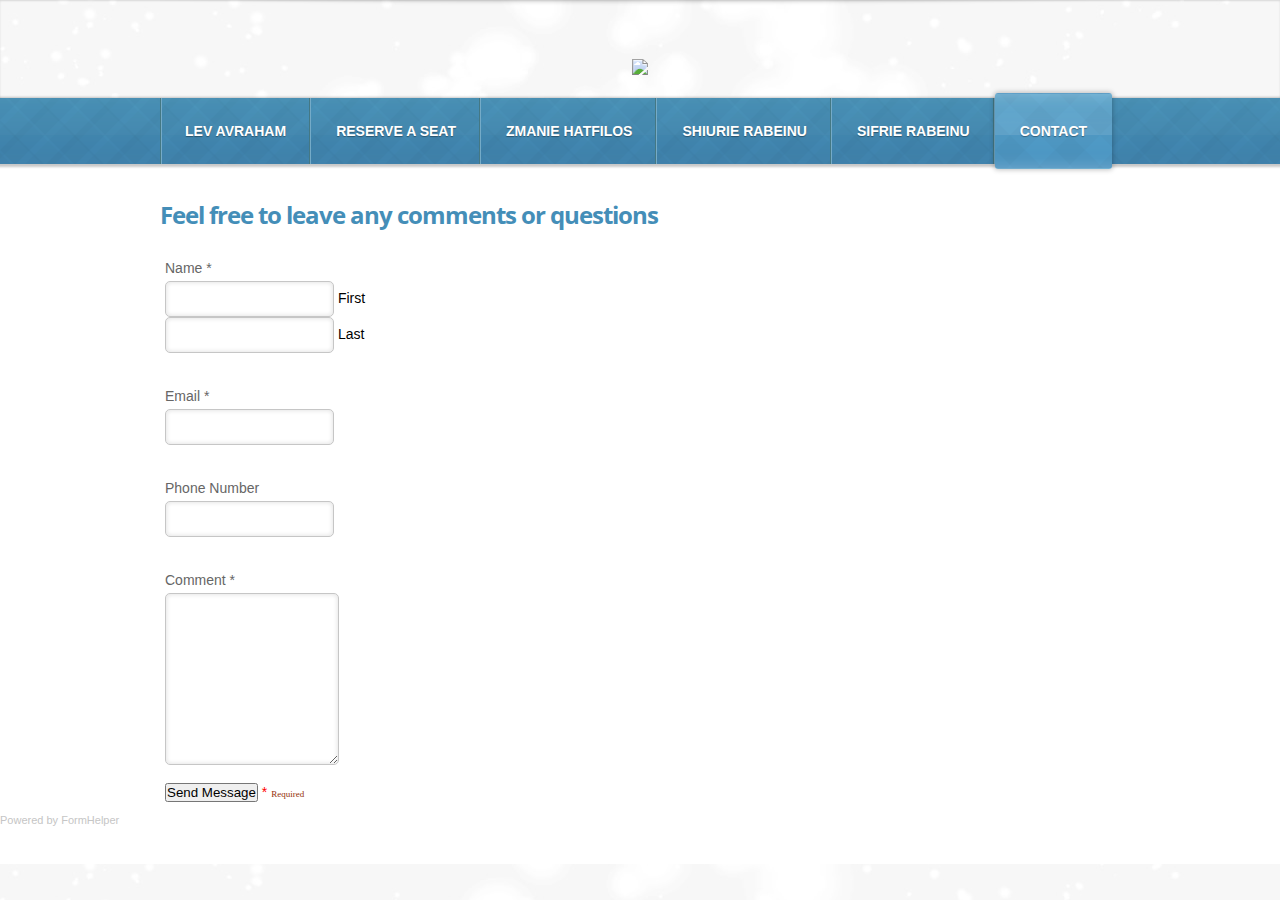
==== contact.html @ 126223ae "Update contact.html" ====
<!DOCTYPE html>
<html>
<head>
<link rel="icon" href="https://raw.githubusercontent.com/judaschwartz/levavrohom/gh-pages/uploads/favicon.ico">

<title>Contact - Lev Avraham</title>

<meta http-equiv="Content-Type" content="text/html; charset=utf-8"/>
    
<meta name="google-site-verification" content="elQDx2r_lzBRtxVcSSp1XgZnx6Omn-s08VhP9eXyoX8" /><link rel="stylesheet" href="http://cdn2.editmysite.com/css/sites.css?buildTime=1234" type="text/css" /><link rel='stylesheet' type='text/css' href='http://cdn1.editmysite.com/editor/libraries/fancybox/fancybox.css?1234' />
<link rel='stylesheet' type='text/css' href='files/main_style.css?1415525403' title='wsite-theme-css' />
<link href='http://fonts.googleapis.com/css?family=Open+Sans:400,300,300italic,700,400italic,700italic&subset=latin,latin-ext' rel='stylesheet' type='text/css' />
<style type='text/css'>
.wsite-elements.wsite-not-footer div.paragraph, .wsite-elements.wsite-not-footer p, .wsite-elements.wsite-not-footer .product-block .product-title, .wsite-elements.wsite-not-footer .product-description, .wsite-elements.wsite-not-footer .wsite-form-field label, .wsite-elements.wsite-not-footer .wsite-form-field label, #wsite-content div.paragraph, #wsite-content p, #wsite-content .product-block .product-title, #wsite-content .product-description, #wsite-content .wsite-form-field label, #wsite-content .wsite-form-field label, .blog-sidebar div.paragraph, .blog-sidebar p, .blog-sidebar .wsite-form-field label, .blog-sidebar .wsite-form-field label {}
#wsite-content div.paragraph, #wsite-content p, #wsite-content .product-block .product-title, #wsite-content .product-description, #wsite-content .wsite-form-field label, #wsite-content .wsite-form-field label, .blog-sidebar div.paragraph, .blog-sidebar p, .blog-sidebar .wsite-form-field label, .blog-sidebar .wsite-form-field label {}
.wsite-elements.wsite-footer div.paragraph, .wsite-elements.wsite-footer p, .wsite-elements.wsite-footer .product-block .product-title, .wsite-elements.wsite-footer .product-description, .wsite-elements.wsite-footer .wsite-form-field label, .wsite-elements.wsite-footer .wsite-form-field label{}
.wsite-elements.wsite-not-footer h2, .wsite-elements.wsite-not-footer .product-long .product-title, .wsite-elements.wsite-not-footer .product-large .product-title, .wsite-elements.wsite-not-footer .product-small .product-title, #wsite-content h2, #wsite-content .product-long .product-title, #wsite-content .product-large .product-title, #wsite-content .product-small .product-title, .blog-sidebar h2 {}
#wsite-content h2, #wsite-content .product-long .product-title, #wsite-content .product-large .product-title, #wsite-content .product-small .product-title, .blog-sidebar h2 {}
.wsite-elements.wsite-footer h2, .wsite-elements.wsite-footer .product-long .product-title, .wsite-elements.wsite-footer .product-large .product-title, .wsite-elements.wsite-footer .product-small .product-title{}
#wsite-title {}
.wsite-menu-default a {}
.wsite-menu a {}
.wsite-image div, .wsite-caption {}
.galleryCaptionInnerText {}
.fancybox-title {}
.wslide-caption-text {}
.wsite-phone {}
.wsite-headline {}
.wsite-headline-paragraph {}
.wsite-button-inner {}
.wsite-not-footer blockquote, #wsite-com-product-tab blockquote {}
.wsite-footer blockquote {}
.blog-header h2 a {}
#wsite-content h2.wsite-product-title {}
.wsite-product .wsite-product-price a {}
</style>

<script><!--
var STATIC_BASE = '//cdn1.editmysite.com/';
var STYLE_PREFIX = 'wsite';
//-->
</script>
<script src='https://ajax.googleapis.com/ajax/libs/jquery/1.7.2/jquery.min.js'></script>
<script src='http://cdn2.editmysite.com/js/site/main.js?buildTime=1234'></script>
<script>_W.relinquish && _W.relinquish()</script>
<script type='text/javascript'><!--
var IS_ARCHIVE=1;
(function(jQuery){
function initFlyouts(){initPublishedFlyoutMenus([{"id":"606666679673547487","title":"Lev Avraham","url":"index.html","target":""},{"id":"711153015435689715","title":"Reserve  a Seat","url":"reserve-a-seat.html","target":""},{"id":"901419591799225856","title":"Zmanie Hatfilos","url":"zmanie-hatfilos.html","target":""},{"id":"362280272599668526","title":"Shiurie Rabeinu","url":"shiurie-rabeinu.html","target":""},{"id":"140871244316495722","title":"Sifrie Rabeinu","url":"sifrie-rabeinu.html","target":""},{"id":"692719298611058948","title":"Contact","url":"contact.html","target":""}],"692719298611058948","<li><a href=\"#\" data-membership-required=\"\" >{{title}}<\/a><\/li>",'active',false)}
if (jQuery) {
jQuery(document).ready(function() { jQuery(initFlyouts); });
}else{
if (Prototype.Browser.IE) window.onload = initFlyouts;
else document.observe('dom:loaded', initFlyouts);
}
})(window._W && _W.jQuery)
//-->
</script>
</head>
<body class='no-header-page  wsite-theme-light wsite-page-contact'>
<div id="header-wrap">
        <div class="container">
     
        </div><!-- end container -->
    </div><!-- end header-wrap -->  
	
	<div id="logo">
		<div class="container">
			<span class='wsite-logo'><a href='index.html'><img src='uploads/7/5/3/5/7535750/1410114842.png'  /></a></span>
		</div>
	</div>

    <div id="nav-wrap">
        <div class="container">
        	<ul class='wsite-menu-default'><li id='pg606666679673547487'><a href="index.html" data-membership-required="0" >Lev Avraham</a></li><li id='pg711153015435689715'><a href="reserve-a-seat.html" data-membership-required="0" >Reserve  a Seat</a></li><li id='pg901419591799225856'><a href="zmanie-hatfilos.html" data-membership-required="0" >Zmanie Hatfilos</a></li><li id='pg362280272599668526'><a href="shiurie-rabeinu.html" data-membership-required="0" >Shiurie Rabeinu</a></li><li id='pg140871244316495722'><a href="sifrie-rabeinu.html" data-membership-required="0" >Sifrie Rabeinu</a></li><li id="active"><a href="contact.html">Contact</a></li></ul>
        </div><!-- end container -->
    </div><!-- end nav-wrap -->

    <div id="banner-wrap">
        <div class="container">
            <div id="banner">
            
                <div style="clear:both;"></div>
            
            </div><!-- end banner -->
        </div><!-- end container -->
    </div><!-- end banner-wrap -->

    <div id="main-wrap">
        <div class="container">
   			<div id='wsite-content' class='wsite-elements wsite-not-footer'>
<div>


<form name="contactForm" id="contactForm" method="post"  action="http://www.formhelper.site90.net/form.php" style="width: px; border: 0px solid #000000; margin: 0; padding: 0; background-color: transparent;">
<table summary="This table contains contact form fields." width="100%" cellpadding="0" cellspacing="0">
 <tr style="margin: 0; padding: 0;">
    <h2 class="wsite-content-title" style="text-align:left;">Feel free to leave any comments or questions</h2>
 <td style="border-bottom: 0px none ; padding: 5px; clear: left; margin: 0;">
<div><div class="wsite-form-field wsite-name-field" style="margin:5px 0px 5px 0px;">
				<label class="wsite-form-label" for="input-420360950870382356">Name <span class="form-required">*</span></label>
				<div style="clear:both;"></div>
				<div class="wsite-form-input-container wsite-form-left wsite-form-input-first-name">
					<input id="first_name" class="wsite-form-input wsite-input" type="text" name="f_name" />
					<label class="wsite-form-sublabel" for="f_name">First</label>
				</div>
				<div class="wsite-form-input-container wsite-form-right wsite-form-input-last-name">
					<input id="last_name" class="wsite-form-input wsite-input" type="text" name="l_name" />
					<label class="wsite-form-sublabel" for="l_name">Last</label>
				</div>
				<div id="instructions-420360950870382356" class="wsite-form-instructions" style="display:none;"></div>
			</div>
			<div style="clear:both;"></div></div>
  </td>
 </tr>
 <tr style="margin: 0; padding: 0;">
  <td style="border-bottom: 0px none ; padding: 5px; clear: left; margin: 0;">

    <div><div class="wsite-form-field" style="margin:5px 0px 5px 0px;">
				<label class="wsite-form-label" for="email">Email <span class="form-required">*</span></label>
				<div class="wsite-form-input-container">
					<input id="email" class="wsite-form-input wsite-input wsite-input-width-370px" type="email" name="email" />
				</div>
				<div id="instructions-187531610904589402" class="wsite-form-instructions" style="display:none;"></div>
			</div></div>
  </td>
 </tr>
 <tr style="margin: 0; padding: 0;">
  <td style="border-bottom: 0px none ; padding: 5px; clear: left; margin: 0;">
    <div><div class="wsite-form-field" style="margin:5px 0px 5px 0px;">
				<label class="wsite-form-label" for="phone">Phone Number </label>
				<div class="wsite-form-input-container">
					<input id="telephone" class="wsite-form-input wsite-input wsite-input-width-370px" type="text" name="phone" />
				</div>
				<div id="instructions-187531610904589402" class="wsite-form-instructions" style="display:none;"></div>
			</div></div>
  </td>
 </tr>
 <tr style="margin: 0; padding: 0;">
  <td style="border-bottom: 0px none ; padding: 5px; clear: left; margin: 0;">
    <div><div class="wsite-form-field" style="margin:5px 0px 5px 0px;">
				<label class="wsite-form-label" for="comments">Comment <span class="form-required">*</span></label>
				<div class="wsite-form-input-container">
					<textarea id="comments" class="wsite-form-input wsite-input wsite-input-width-370px" name="comments" style="height: 150px"></textarea>
				</div>
				<div id="instructions-826035066654880732" class="wsite-form-instructions" style="display:none;"></div>
			</div></div>
  </td>
 </tr>

<tr style="margin: 0; padding: 0;">
  <td style="background-color: transparent; padding: 5px; clear: left; margin: 0;">
   <input  type="hidden" name="AL" value= "http://levavrohom.org"> 
   <input  type="hidden" name="SL" value= "Lev Avrohom comment"> 
   <input  type="hidden" name="MT" value= "8466600@gmail.com" >
   <input name="submit" type="submit" value="Send Message"  />

<span style="color: #FF0000">*</span> <span style="font-family: Geneva; color: #942f0a; font-size: 9px;">Required</span> 
</td>

 </td>
 </td>
 </tr>
 
</table>
</form>



</div></div>

        </div><!-- end container -->
        <p style="font-size: 11px; color: #c5c5c5;">Powered by <a href="http://formhelper.site90.net/" target="_blank" style="font-size: 11px; color: #c6c6c6;">FormHelper</a></p>

    </div><!-- end main-wrap -->



</body>
</html>
---- files/main_style.css ----
ul, ol, li, h1, h2, h3, h4, h5, h6, pre, form, body, html, div.paragraph, blockquote, fieldset, input { margin: 0; padding: 0; }
 ul, ol, li, h1, h2, h3, h4, h5, h6, pre, form, body, html, p, blockquote, fieldset, input { margin: 0; padding: 0; }
 a img { border: 0; }
 a { text-decoration: none; }
 body { font-family: Arial, Helvetica, sans-serif; font-size: 14px; background: url(theme/header-bg.jpg?1410701261) repeat center top; }
 .container { margin: 0 auto; width: 960px; }
 #header-wrap, #banner-wrap, #nav-wrap, #main-wrap, #footer-wrap { width:100%; }
 h3 { font-size: 20px; padding: .5em 0 .2em 0; line-height: 1.2; font-family: 'Open Sans', sans-serif; font-weight: bold; color: #448eb8; letter-spacing:-1px; }
 h5 { visibility: hidden; color: #ffffff; }
 h6 { text-align: justify; color: #708090; }
 a { color: #448eb8; }
 a:hover { color: #80b6d5; }
 h2 { font-size: 24px; padding: .5em 0 .2em 0; line-height: 1.2; font-family: 'Open Sans', sans-serif; font-weight: bold; color: #448eb8; letter-spacing:-1px; }
 div.paragraph { font-size: 14px; line-height: 1.5; padding: .5em 0; color: #6d6d6d; }
 p { font-size: 14px; line-height: 1.5; padding: .5em 0; color: #6d6d6d; }
 div#content {min-height:400px;}
 #header-wrap { background: #fff; }
 #logo { background: url(theme/header-bg.jpg?1410701261) repeat center; -webkit-box-shadow: inset 0px 1px 2px 0px rgba(0, 0, 0, 0.13); box-shadow: inset 0px 1px 2px 0px rgba(0, 0, 0, 0.13); }
 #logo .container { background:url(theme/logo-shadow.png?1410701261) no-repeat center top; padding: 2px 0 6px 0; }
 #logo, #logo a, #logo a:hover { width: 100%; font-size: 72px; line-height:90px; font-family: 'Open Sans', sans-serif; color: #448eb8; font-weight: 800; text-align: center; letter-spacing:-5px; text-shadow: 0px 18px 21px rgba(0, 0, 0, 0.2); }
 #header { border-collapse: collapse; border-spacing: 0; height: 50px; margin:0 auto; }
 #header td { vertical-align: middle; }
 #header .phone-number .wsite-text { display: block; padding-right:10px; white-space: nowrap; }
 .wsite-social { vertical-align: middle; margin: 0 10px 0 0px; }
 .wsite-social-item { width: 32px; height: 30px; margin: 0 0 0 3px; }
 .wsite-social-rss { background: url(theme/soical-icons.png?1410701261) no-repeat -128px 0px; }
 .wsite-social-rss:hover { background-position: -128px -30px; }
 .wsite-social-rss:active { background-position: -128px -60px; }
 .wsite-social-linkedin { background: url(theme/soical-icons.png?1410701261) no-repeat -64px 0px; }
 .wsite-social-linkedin:hover { background-position: -64px -30px; }
 .wsite-social-linkedin:active { background-position: -64px -60px; }
 .wsite-social-facebook { background: url(theme/soical-icons.png?1410701261) no-repeat 0px 0px; }
 .wsite-social-facebook:hover { background-position: 0px -30px; }
 .wsite-social-facebook:active { background-position: 0px -60px; }
 .wsite-social-twitter { background: url(theme/soical-icons.png?1410701261) no-repeat -32px 0px; }
 .wsite-social-twitter:hover { background-position: -32px -30px; }
 .wsite-social-twitter:active { background-position: -32px -60px; }
 .wsite-social-mail { background: url(theme/soical-icons.png?1410701261) no-repeat -96px 0px; }
 .wsite-social-mail:hover { background-position: -96px -30px; }
 .wsite-social-mail:active { background-position: -96px -60px; }
 .wsite-social-pinterest { background: url(theme/soical-icons.png?1410701261) no-repeat -224px 0px; }
 .wsite-social-pinterest:hover { background-position: -224px -30px; }
 .wsite-social-pinterest:active { background-position: -224px -60px; }
 .wsite-social-youtube { background: url(theme/soical-icons.png?1410701261) no-repeat -322px 0px; }
 .wsite-social-youtube:hover { background-position: -322px -30px; }
 .wsite-social-youtube:active { background-position: -322px -60px; }
 .wsite-social-plus { background: url(theme/soical-icons.png?1410701261) no-repeat -192px 0px; }
 .wsite-social-plus:hover { background-position: -192px -30px; }
 .wsite-social-plus:active { background-position: -192px -60px; }
 .wsite-social-flickr { background: url(theme/soical-icons.png?1410701261) no-repeat -160px 0px; }
 .wsite-social-flickr:hover { background-position: -160px -30px; }
 .wsite-social-flickr:active { background-position: -160px -60px; }
 .wsite-social-vimeo { background: url(theme/soical-icons.png?1410701261) no-repeat -257px 0px; }
 .wsite-social-vimeo:hover { background-position: -257px -30px; }
 .wsite-social-vimeo:active { background-position: -257px -60px; }
 .wsite-social-yahoo { background: url(theme/soical-icons.png?1410701261) no-repeat -290px 0px; }
 .wsite-social-yahoo:hover { background-position: -290px -30px; }
 .wsite-social-yahoo:active { background-position: -290px -60px; }
 .wsite-search { vertical-align: middle; width:174px; }
 .wsite-search-input { width: 143px; height: 18px; border: 0; float:left; padding:5px !important; background: url(theme/input-bg.png?1410701261) no-repeat center left; }
 .wsite-search-button { position: relative; width: 21px; height: 28px; padding:0px; background: url(theme/submit-bg.png?1410701261) no-repeat center right; }
 #nav-wrap { background: url(theme/nav-wrap-bg-blue.png?1410701261) repeat-x center left; height: 66px; position:relative; z-index:2; -webkit-box-shadow: 0px 1px 2px 2px rgba(0, 0, 0, 0.21); box-shadow: 0px 1px 2px 2px rgba(0, 0, 0, 0.21); margin-bottom:10px; text-transform: uppercase; }
 #nav-wrap .container { clear: both; }
 #nav-wrap .container ul { list-style: none; text-align:center; }
 #nav-wrap .container ul li { list-style: none; float:left; }
 #nav-wrap .container ul li:first-child { background: url(theme/nav-li-bg-blue.png?1410701261) repeat-y center left; }
 #nav-wrap .container ul span li:first-child { background:none; }
 #nav-wrap .container ul span:first-child li { background: url(theme/nav-li-bg-blue.png?1410701261) repeat-y center left; }
 #nav-wrap .container ul li a { display:block; float:left; color: #fff; background: url(theme/nav-li-bg-blue.png?1410701261) repeat-y center right; padding: 25px 25px; border: 0; outline: 0; list-style-type: none; font-size: 14px; font-weight: bold; text-shadow: 0px 1px 1px rgba(0, 0, 0, 0.36); }
 #nav-wrap .container ul li#active, #nav-wrap .container ul li:first-child:hover { background:none; }
 #nav-wrap .container ul li#active a, #nav-wrap .container ul li a:hover { background: url(theme/nav-hover-bg-blue.png?1410701261) repeat center left; -webkit-box-shadow: 0px 0px 5px 1px rgba(0, 0, 0, 0.23); box-shadow: 0px 0px 5px 1px rgba(0, 0, 0, 0.23); position:relative; top:-5px; padding: 30px 25px; border-radius:3px; overflow:hidden; z-index:2; }
 #wsite-menus .wsite-menu {border-radius:5px;background: url(theme/submenu-bg.png?1410701261) repeat center left; box-shadow:0 0 6px rgba(0,0,0,0.2);}
 #wsite-menus .wsite-menu li a { color: #448eb8; border: 0; background:none; }
 #wsite-menus .wsite-menu li a:hover { color: #80b6d5; background: none; }
 #banner-wrap {background:#fff; top:-10px; position:relative;}
 #banner { position:absolute; }
 .tall-header-page #banner-wrap { height: 342px; }
 .tall-header-page #banner { height: 342px; width: 960px; z-index: 0; -webkit-box-shadow: 0px 1px 3px 0px rgba(0, 0, 0, 0.25); box-shadow: 0px 1px 3px 0px rgba(0, 0, 0, 0.25); border-radius:0px 0px 3px 0px; overflow:hidden; }
 .tall-header-page .wsite-header { width: 960px; float: left; height: 342px; background: url(theme/banner-tall.jpg?1410701261) no-repeat; }
 .short-header-page #banner-wrap { height: 221px; }
 .short-header-page #banner { height: 221px; width: 960px; z-index: 0; -webkit-box-shadow: 0px 1px 3px 0px rgba(0, 0, 0, 0.25); box-shadow: 0px 1px 3px 0px rgba(0, 0, 0, 0.25); border-radius:0px 0px 3px 0px; overflow:hidden; }
 .short-header-page .wsite-header { width: 960px; float: left; height: 221px; background: url(theme/banner-short.jpg?1410701261) no-repeat; }
 .no-header-page .wsite-header { display:none; }
 .landing-page #banner-wrap .container { height:350px; position:relative; }
 .landing-page #banner { background: none; padding: 0; position:relative; }
 #bannerleft { right:3px; position: absolute; width: 478px; z-index: 0; top:-1px; height: 316px; -webkit-box-shadow: 0px 1px 3px 0px rgba(0, 0, 0, 0.25); box-shadow: 0px 1px 3px 0px rgba(0, 0, 0, 0.25); border-radius:0px 0px 3px 0px; overflow:hidden; }
 .landing-page .wsite-header { width: 478px; height: 316px; background: url(theme/banner-landing.jpg?1410701261) no-repeat; }
 .landing-banner-outer { display: table; #position: relative; overflow: hidden; }
 .landing-banner-mid { #position: absolute; #top: 50%; display: table-cell; vertical-align: middle; }
 .landing-banner-inner { #position: relative; #top: -50%; }
 #bannerright { width:418px; padding:0px 30px; -webkit-box-shadow: 0px 1px 3px 0px rgba(0, 0, 0, 0.25); box-shadow: 0px 1px 3px 0px rgba(0, 0, 0, 0.25); border-radius:0px 0px 3px 3px; height:340px; position:absolute; left:0; background:#fff; z-index:1; border:1px solid #eaeaea; }
 #bannerright h2 { color: #448eb8; font-size: 48px; font-weight: bold; font-family: 'Open Sans', sans-serif; padding: 0px; line-height: 48px; }
 #bannerright div.paragraph { color: #898989; font-size: 15px; font-weight: bold; margin: 0px; padding: 20px 0px; line-height: 140%; }
 #bannerright p { color: #898989; font-size: 15px; font-weight: bold; margin: 0px; padding: 20px 0px; line-height: 140%; }
 #main-wrap { padding: 30px 0; margin-top:-15px; background:#fff; }
 blockquote { font-size:14px; border-left-color:#448eb8 !important; color: #888; font-style:italic; padding: 0px 50px 0px 30px; margin:20px 0px; line-height:20px; }
 #main-wrap .container form .wsite-button { margin-top:20px; }
 #footer-wrap { -webkit-box-shadow: inset 0px 1px 2px 0px rgba(0, 0, 0, 0.13); box-shadow: inset 0px 1px 2px 0px rgba(0, 0, 0, 0.13); text-align:right; }
 #footer-wrap .container { background:url(theme/logo-shadow.png?1410701261) no-repeat center top; padding: 40px 0; }
 #footer-wrap h2 {font-size:20px; color:#333;}
 #footer-wrap blockquote {color:#888;}
 #footer-wrap .wsite-form-container { text-align:left; margin-top:0 !important; }
 .wsite-form-label { display: inline-block; color: #666666; font-size: 14px; font-weight:normal; margin:15px 0px 5px; }
 .form-radio-container { color: #666666; font-size: 13px; }
 .wsite-form-input, .wsite-search-element-input { border: 1px solid #c6c6c6; padding: 10px 6px !important; -webkit-box-shadow: inset 0px 0px 4px 1px rgba(0, 0, 0, 0.1); box-shadow: inset 0px 0px 4px 1px rgba(0, 0, 0, 0.1); -webkit-border-radius: 5px; -moz-border-radius: 5px; border-radius: 5px; font-size:12px; }
 .form-select { border: 1px solid #c6c6c6; padding: 10px; width: 390px; height: 40px !important; line-height: 30px; box-shadow: inset 0px 0px 4px 1px rgba(0, 0, 0, 0.1); -webkit-border-radius: 5px; -moz-border-radius: 5px; border-radius: 5px; }
 .wsite-button { height: 47px; display: inline-block; padding: 0px 25px 0px 0px; background: url(theme/button.png?1410701261) no-repeat 100% -144px; }
 .wsite-button:hover { background-position: 100% -192px; }
 .wsite-button:active { background-position: 100% -240px; }
 .wsite-button-inner { color: #fff !important; height: 47px; line-height: 47px; display: block; font-size: 18px; font-weight: bold; padding: 0px 0px 0px 26px; background: url(theme/button.png?1410701261) no-repeat 0px 0px; text-shadow: 0px 1px 1px rgba(0, 0, 0, 0.29); }
 .wsite-button:hover .wsite-button-inner { background-position: 0px -48px; }
 .wsite-button:active .wsite-button-inner { background-position: 0px -96px; }
 .wsite-button-large { color: ###### !important; height: 65px; background: url(theme/button_large.png?1410701261) no-repeat 100% -200px; padding: 0px 30px 0px 0px; }
 .wsite-button-large:hover { background-position: 100% -266px; }
 .wsite-button-large:active { background-position: 100% -332px; }
 .wsite-button-large .wsite-button-inner { height: 65px; line-height: 65px; padding: 0px 0px 0px 30px; background: url(theme/button_large.png?1410701261) no-repeat 0px 0px; }
 .wsite-button-large:hover .wsite-button-inner { background-position: 0px -66px; }
 .wsite-button-large:active .wsite-button-inner { background-position: 0px -132px; }
 .wsite-button-highlight { background-image: url(theme/button_highlight-blue.png?1410701261); }
 .wsite-button-highlight .wsite-button-inner { background-image: url(theme/button_highlight-blue.png?1410701261); }
 .wsite-button-large.wsite-button-highlight { background-image: url(theme/button_large_highlight-blue.png?1410701261); }
 .wsite-button-large.wsite-button-highlight .wsite-button-inner { background-image: url(theme/button_large_highlight-blue.png?1410701261); }

div.paragraph ul, div.paragraph ol { padding-left: 2.3em !important; margin: 5px 0 !important; overflow:hidden; }
div.paragraph li { padding-left: 5px !important; margin: 3px 0 0 !important; }
div.paragraph ul, div.paragraph ul li { list-style: disc outside !important; }
div.paragraph ol, div.paragraph ol li { list-style: decimal outside !important; }
blockquote { margin: 10px 0; padding-left: 20px; border-left: 4px solid #ddd; font-style: italic; line-height: 170%; }
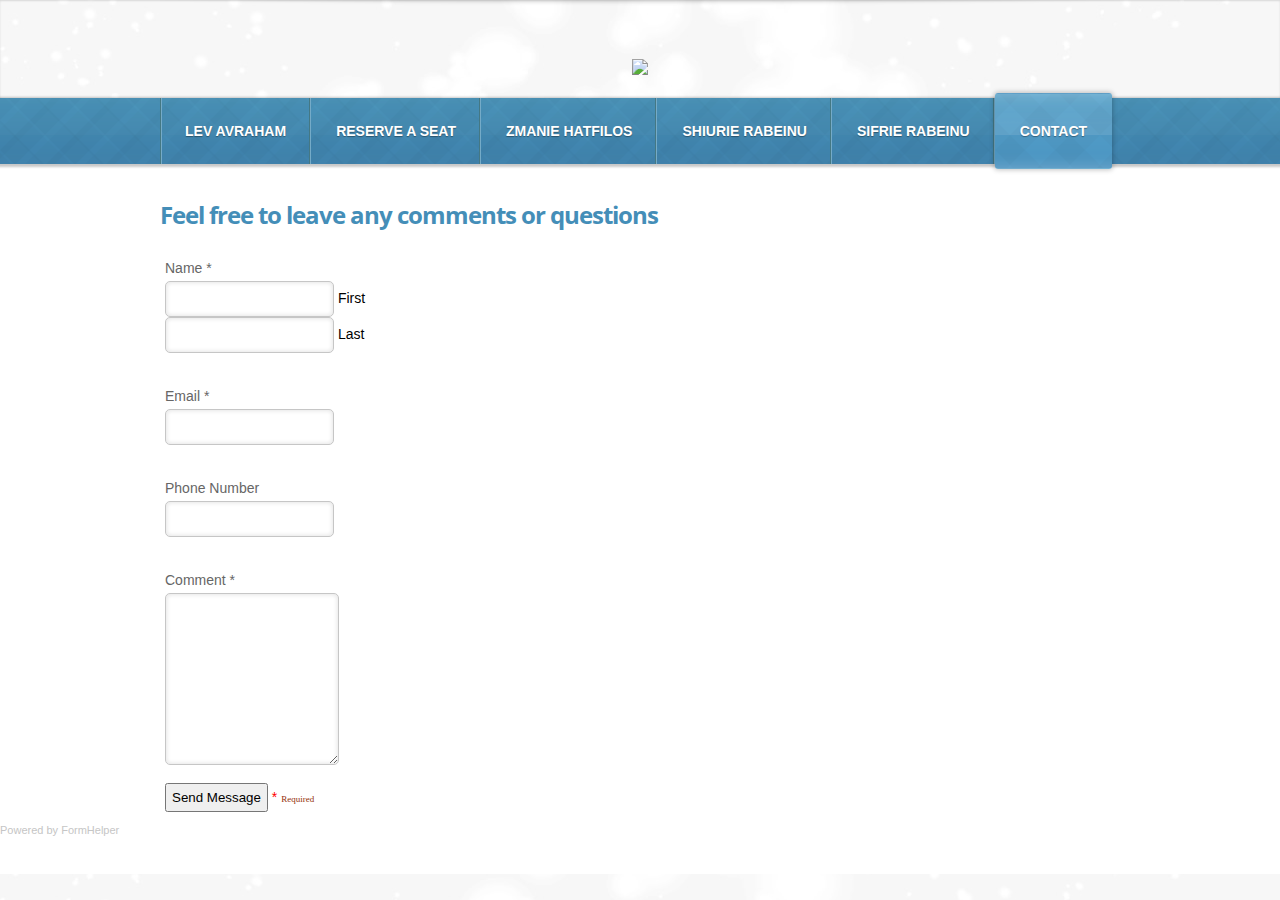
==== commit 09ff789c: "sefriew" ====
--- a/contact.html
+++ b/contact.html
@@ -153,7 +153,7 @@
    <input  type="hidden" name="AL" value= "http://levavrohom.org"> 
    <input  type="hidden" name="SL" value= "Lev Avrohom comment"> 
    <input  type="hidden" name="MT" value= "8466600@gmail.com" >
-   <input name="submit" type="submit" value="Send Message"  />
+   <input name="submit" type="submit" value="Send Message" style="padding: 5px;" />
 
 <span style="color: #FF0000">*</span> <span style="font-family: Geneva; color: #942f0a; font-size: 9px;">Required</span> 
 </td>
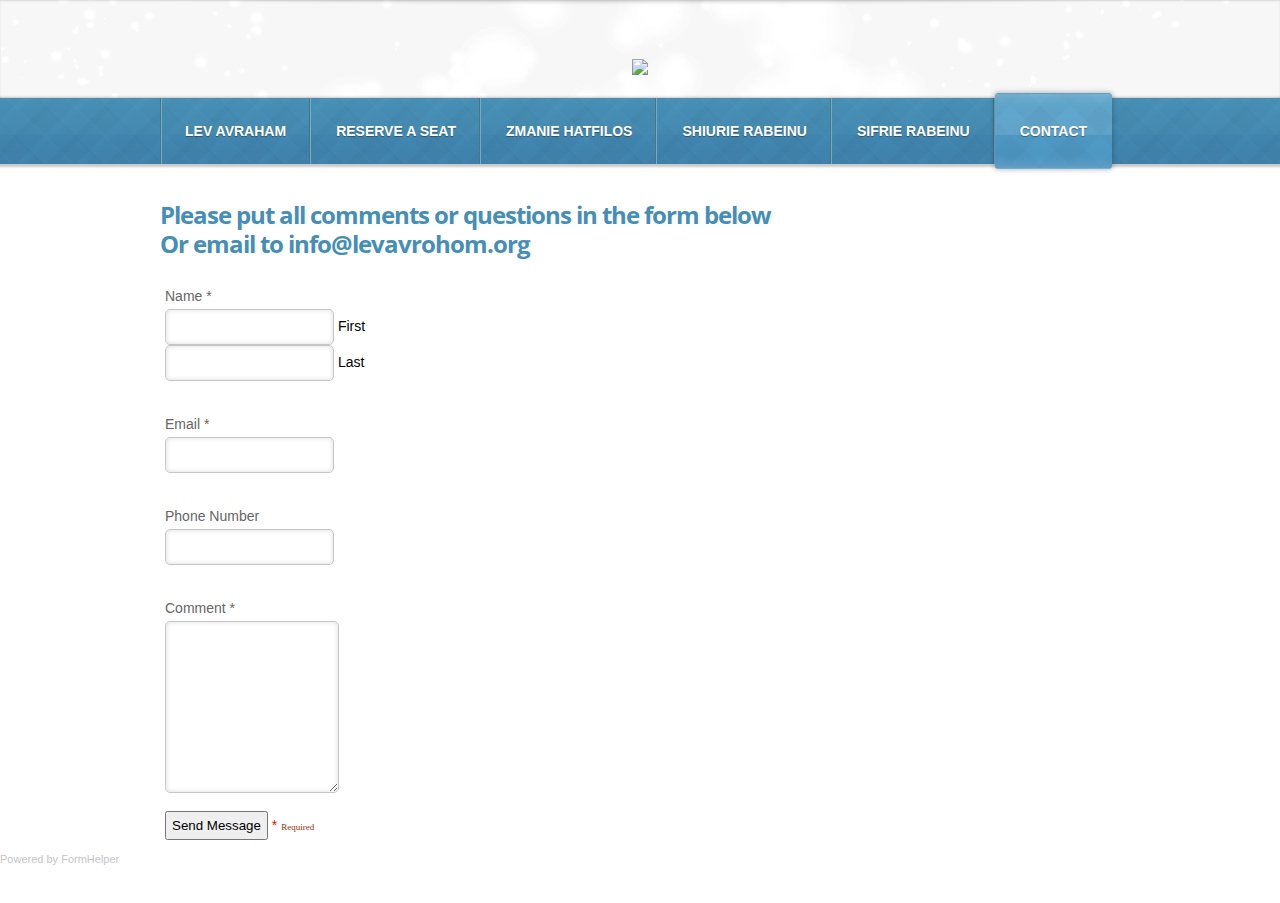
==== commit 3d8041d8: "Merge pull request #1 from judaschwartz/gh-pages" ====
--- a/contact.html
+++ b/contact.html
@@ -92,20 +92,20 @@
 <div>
 
 
-<form name="contactForm" id="contactForm" method="post"  action="http://www.formhelper.site90.net/form.php" style="width: px; border: 0px solid #000000; margin: 0; padding: 0; background-color: transparent;">
+<form name="contactForm" id="contactForm" method="post"  action="" style="width: px; border: 0px solid #000000; margin: 0; padding: 0; background-color: transparent;">
 <table summary="This table contains contact form fields." width="100%" cellpadding="0" cellspacing="0">
  <tr style="margin: 0; padding: 0;">
-    <h2 class="wsite-content-title" style="text-align:left;">Feel free to leave any comments or questions</h2>
- <td style="border-bottom: 0px none ; padding: 5px; clear: left; margin: 0;">
+    <h2 class="wsite-content-title" style="text-align:left;">Please put all comments or questions in the form below<br> Or email to info@levavrohom.org</h2>
+ <td style="border-bottom: 0px none ; padding: 5px; clear: lft; margin: 0;">
 <div><div class="wsite-form-field wsite-name-field" style="margin:5px 0px 5px 0px;">
 				<label class="wsite-form-label" for="input-420360950870382356">Name <span class="form-required">*</span></label>
 				<div style="clear:both;"></div>
 				<div class="wsite-form-input-container wsite-form-left wsite-form-input-first-name">
-					<input id="first_name" class="wsite-form-input wsite-input" type="text" name="f_name" />
+					<input id="first_name" class="wsite-form-input wsite-input" type="text" name="entry.652196838" />
 					<label class="wsite-form-sublabel" for="f_name">First</label>
 				</div>
 				<div class="wsite-form-input-container wsite-form-right wsite-form-input-last-name">
-					<input id="last_name" class="wsite-form-input wsite-input" type="text" name="l_name" />
+					<input id="last_name" class="wsite-form-input wsite-input" type="text" name="entry.1027362287" />
 					<label class="wsite-form-sublabel" for="l_name">Last</label>
 				</div>
 				<div id="instructions-420360950870382356" class="wsite-form-instructions" style="display:none;"></div>
@@ -119,7 +119,7 @@
     <div><div class="wsite-form-field" style="margin:5px 0px 5px 0px;">
 				<label class="wsite-form-label" for="email">Email <span class="form-required">*</span></label>
 				<div class="wsite-form-input-container">
-					<input id="email" class="wsite-form-input wsite-input wsite-input-width-370px" type="email" name="email" />
+					<input id="email" class="wsite-form-input wsite-input wsite-input-width-370px" type="email" name="entry.563355493" />
 				</div>
 				<div id="instructions-187531610904589402" class="wsite-form-instructions" style="display:none;"></div>
 			</div></div>
@@ -130,7 +130,7 @@
     <div><div class="wsite-form-field" style="margin:5px 0px 5px 0px;">
 				<label class="wsite-form-label" for="phone">Phone Number </label>
 				<div class="wsite-form-input-container">
-					<input id="telephone" class="wsite-form-input wsite-input wsite-input-width-370px" type="text" name="phone" />
+					<input id="telephone" class="wsite-form-input wsite-input wsite-input-width-370px" type="text" name="entry.303367462" />
 				</div>
 				<div id="instructions-187531610904589402" class="wsite-form-instructions" style="display:none;"></div>
 			</div></div>
@@ -141,7 +141,7 @@
     <div><div class="wsite-form-field" style="margin:5px 0px 5px 0px;">
 				<label class="wsite-form-label" for="comments">Comment <span class="form-required">*</span></label>
 				<div class="wsite-form-input-container">
-					<textarea id="comments" class="wsite-form-input wsite-input wsite-input-width-370px" name="comments" style="height: 150px"></textarea>
+					<textarea id="comments" class="wsite-form-input wsite-input wsite-input-width-370px" name="entry.1081575682" style="height: 150px"></textarea>
 				</div>
 				<div id="instructions-826035066654880732" class="wsite-form-instructions" style="display:none;"></div>
 			</div></div>
@@ -152,7 +152,7 @@
   <td style="background-color: transparent; padding: 5px; clear: left; margin: 0;">
    <input  type="hidden" name="AL" value= "http://levavrohom.org"> 
    <input  type="hidden" name="SL" value= "Lev Avrohom comment"> 
-   <input  type="hidden" name="MT" value= "8466600@gmail.com" >
+   <input  type="hidden" name="MT" value= "info@levavrohom.org" >
    <input name="submit" type="submit" value="Send Message" style="padding: 5px;" />
 
 <span style="color: #FF0000">*</span> <span style="font-family: Geneva; color: #942f0a; font-size: 9px;">Required</span> 
@@ -173,8 +173,21 @@
         <p style="font-size: 11px; color: #c5c5c5;">Powered by <a href="http://formhelper.site90.net/" target="_blank" style="font-size: 11px; color: #c6c6c6;">FormHelper</a></p>
 
     </div><!-- end main-wrap -->
-
-
-
+<script type='text/javascript'>
+    $(document).ready(function(){
+      $('#contactForm').submit(function(e) {
+        var url_sheet = 'https://docs.google.com/forms/d/1PQy0dwVoBJt42IvZiJk5ps5DbhOEuB5chpsA_v5fmLk/formResponse';
+        $.ajax({
+          type: 'POST',
+          url: url_sheet,
+          data: $('#contactForm').serialize(),
+	  success: function(data){console.log('Your commment has been');},
+          done: function(data){console.log('Your commment has been recieved');}
+        });
+	alert('Your commment has been recieved');
+        e.preventDefault();
+      });
+    });
+    </script>
 </body>
 </html>
